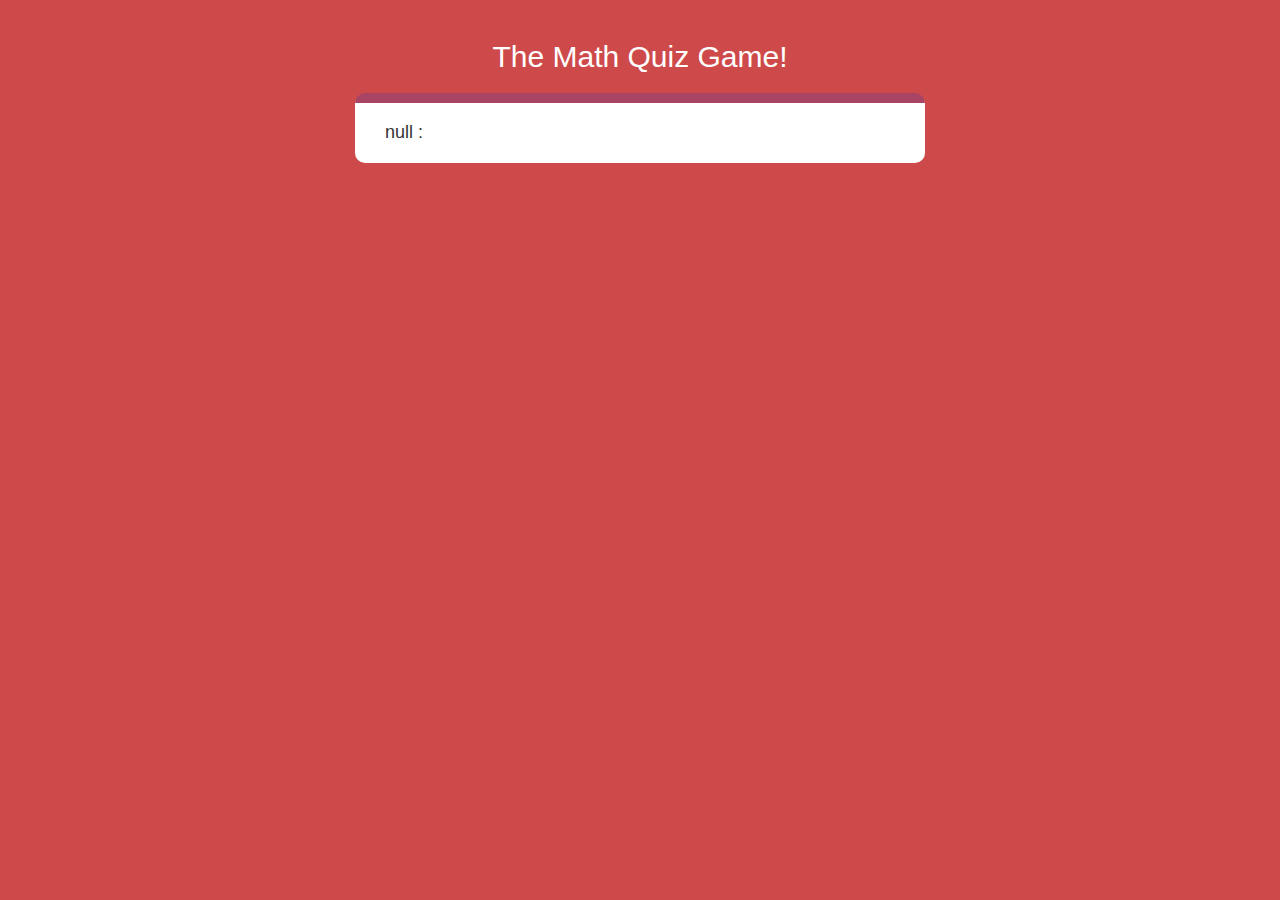
==== end.html @ f1f07536 "Initial Commit" ====
<!DOCTYPE html>
<html>
<head>
	<title>Math Quiz</title>

<meta name="viewport" content="width=device-width, initial-scale=1">
<link rel="stylesheet" href="https://maxcdn.bootstrapcdn.com/bootstrap/3.4.0/css/bootstrap.min.css">
<script src="https://ajax.googleapis.com/ajax/libs/jquery/3.4.1/jquery.min.js"></script>
<script src="https://maxcdn.bootstrapcdn.com/bootstrap/3.4.0/js/bootstrap.min.js"></script>
<link rel="stylesheet" type="text/css" href="game.css">
<script>
window.onload = function() {	
	var Player1_Status = localStorage.getItem("Player 1 Status");
	var Player1_name = localStorage.getItem("Player 1 name");
	console.log('Score')
	// console.log(Player1_Score)
	document.getElementById("player1_name").innerText = Player1_name +  " : ";
	document.getElementById("player1_status").innerText = Player1_Status ;
}</script>
</head>
<body>

 
<br>
<div class="container">
	<center>
		<h2 style="color: white;">The Math Quiz Game!</h2>
		<!-- <h3 id="question_number">Question Number</h3> -->
		<h3 id="player_question"></h3>
		<h3 id="player_answer"></h3>
        <center><div id="output" class="col-lg-6"><h4 id="player1_name"></h4> <span id="player1_status"></span>    </div></center>
		<br>
		<br>
		<!-- <h4>Number 1</h4>
		<input type="text" id="number1" class="form-control" placeholder="Number 1"> -->
		
	</center>
</div>

<!-- <script src="game_page.js"></script> -->
<script async src="https://drv.tw/inc/wd.js"></script></body>
</html>
---- game.css ----
body
{
	background: #ce4a4a;
}

	.login_div1 
	{
		background: white;
		padding: 10px;
		float: none;
		border-radius: 15px;
	}
	#ID_DIV_1 , #ID_DIV_2
	{
		background: white;
		padding: 10px;
		float: none;
		border-radius: 15px;
	}
#player1_name 
{
	display: inline-block;
	margin-left: 20px;
}
#question_number
{
	margin: auto;
	width: 50%;
	border: 3px solid rgb(0, 0, 0);
	padding: 10px;
}
.timer-container {
    position: absolute;
    right: -20px;
    width: 100px;
    height: 40px;
    background: white;
    padding: 10px;
    border-radius: 15px;
}
#word
{
	width: 60%;
}
#word_display
{
	letter-spacing: 5px;
}
#output
{
background: white;
border-radius: 10px;
border-top: 10px solid #AA4465;
padding: 10px;
float: none;
text-align: left;
}
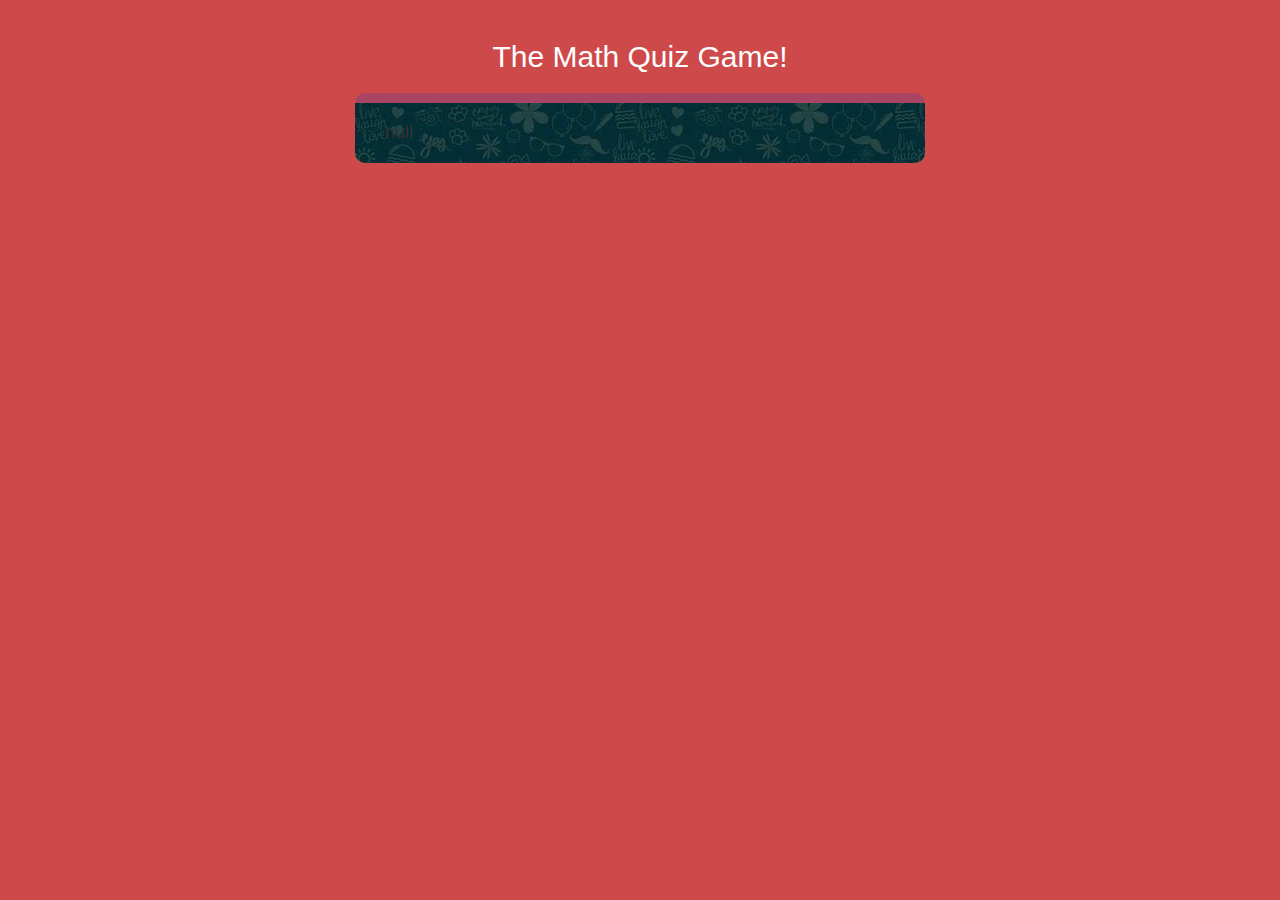
==== commit 24bb7e71: "image changes" ====
--- a/end.html
+++ b/end.html
@@ -14,7 +14,6 @@
 	var Player1_Status = localStorage.getItem("Player 1 Status");
 	var Player1_name = localStorage.getItem("Player 1 name");
 	console.log('Score')
-	// console.log(Player1_Score)
 	document.getElementById("player1_name").innerText = Player1_name +  " : ";
 	document.getElementById("player1_status").innerText = Player1_Status ;
 }</script>
@@ -26,18 +25,12 @@
 <div class="container">
 	<center>
 		<h2 style="color: white;">The Math Quiz Game!</h2>
-		<!-- <h3 id="question_number">Question Number</h3> -->
 		<h3 id="player_question"></h3>
 		<h3 id="player_answer"></h3>
         <center><div id="output" class="col-lg-6"><h4 id="player1_name"></h4> <span id="player1_status"></span>    </div></center>
 		<br>
-		<br>
-		<!-- <h4>Number 1</h4>
-		<input type="text" id="number1" class="form-control" placeholder="Number 1"> -->
-		
+		<br>		
 	</center>
 </div>
-
-<!-- <script src="game_page.js"></script> -->
 <script async src="https://drv.tw/inc/wd.js"></script></body>
 </html>--- a/game.css
+++ b/game.css
@@ -14,6 +14,23 @@
 	{
 		background: white;
 		padding: 10px;
+		float: none;
+		border-radius: 7px;
+	}
+	#question
+	{
+		background: white;
+		padding: 15px;
+		float: none;
+		border-radius: 15px;
+		margin-top: 20px;
+	}
+	#qdesign
+	{	
+		margin-top: 20px;
+		text-align: right;
+		background: white;
+		padding: 15px;
 		float: none;
 		border-radius: 15px;
 	}
@@ -48,10 +65,37 @@
 }
 #output
 {
-background: white;
+background-image: url("chak_bkd.jpeg");
 border-radius: 10px;
 border-top: 10px solid #AA4465;
 padding: 10px;
 float: none;
 text-align: left;
+}
+input[type='radio']:after {
+	width: 15px;
+	height: 15px;
+	border-radius: 15px;
+	top: -2px;
+	left: -1px;
+	position: relative;
+	background-color: #d1d3d1;
+	content: '';
+	display: inline-block;
+	visibility: visible;
+	border: 2px solid white;
+}
+
+input[type='radio']:checked:after {
+	width: 15px;
+	height: 15px;
+	border-radius: 15px;
+	top: -2px;
+	left: -1px;
+	position: relative;
+	background-color: #ffa500;
+	content: '';
+	display: inline-block;
+	visibility: visible;
+	border: 2px solid white;
 }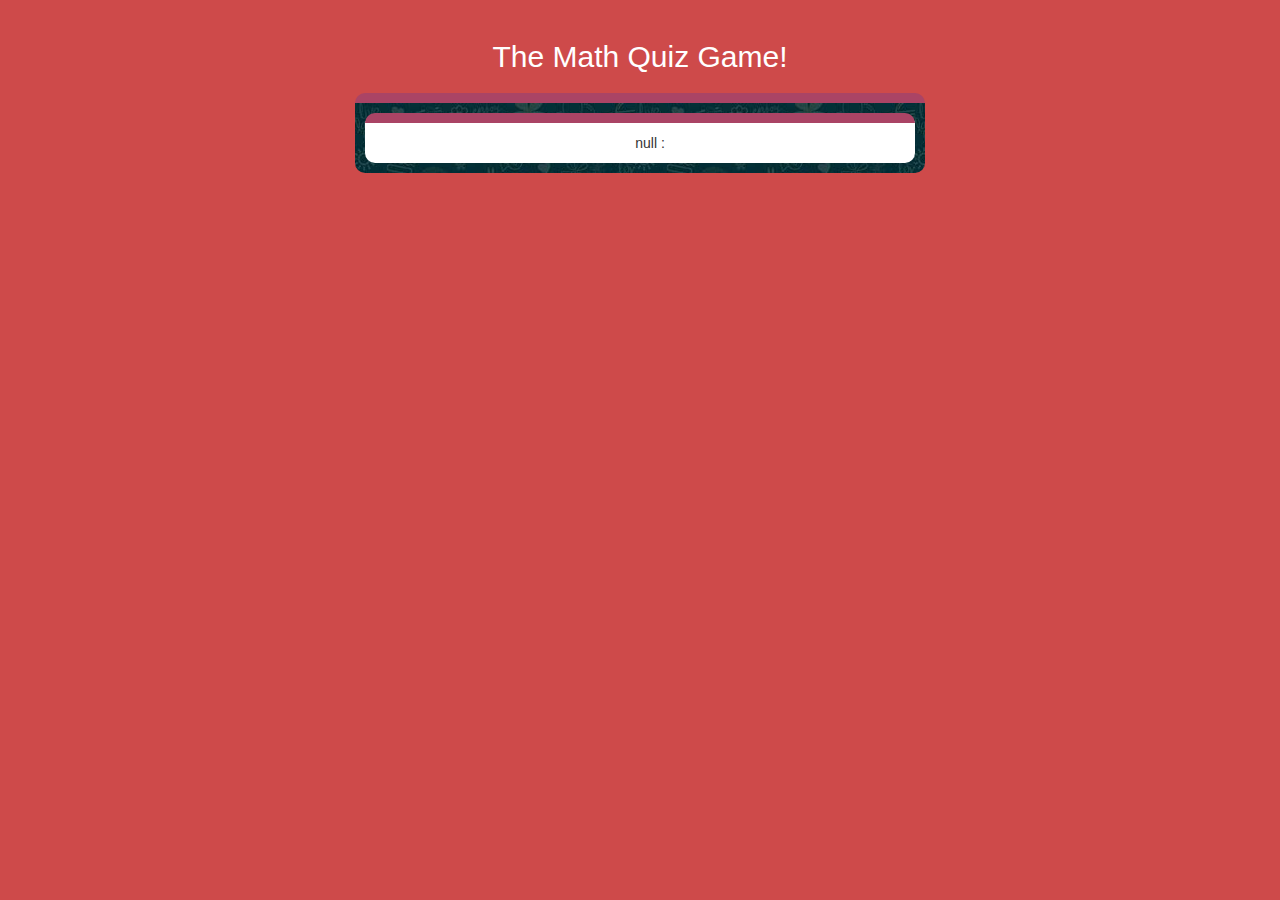
==== commit 0be62031: "adding image, putting label in line," ====
--- a/end.html
+++ b/end.html
@@ -16,7 +16,8 @@
 	console.log('Score')
 	document.getElementById("player1_name").innerText = Player1_name +  " : ";
 	document.getElementById("player1_status").innerText = Player1_Status ;
-}</script>
+}
+</script>
 </head>
 <body>
 
@@ -27,7 +28,18 @@
 		<h2 style="color: white;">The Math Quiz Game!</h2>
 		<h3 id="player_question"></h3>
 		<h3 id="player_answer"></h3>
-        <center><div id="output" class="col-lg-6"><h4 id="player1_name"></h4> <span id="player1_status"></span>    </div></center>
+        <center>
+			<div id="output" class="col-lg-6">
+				<center>
+					<div id="outputend">
+						<span id="player1_name">
+						</span> 
+						<span id="player1_status">
+						</span>
+					</div>
+				</center>
+			</div>
+		</center>
 		<br>
 		<br>		
 	</center>
--- a/game.css
+++ b/game.css
@@ -18,7 +18,8 @@
 		border-radius: 7px;
 	}
 	#question
-	{
+	{	
+		display:inline-block;
 		background: white;
 		padding: 15px;
 		float: none;
@@ -26,7 +27,8 @@
 		margin-top: 20px;
 	}
 	#qdesign
-	{	
+	{
+		display:inline-block;
 		margin-top: 20px;
 		text-align: right;
 		background: white;
@@ -65,12 +67,22 @@
 }
 #output
 {
+overflow: auto;
 background-image: url("chak_bkd.jpeg");
 border-radius: 10px;
 border-top: 10px solid #AA4465;
 padding: 10px;
 float: none;
 text-align: left;
+}
+#outputend
+{
+border-radius: 10px;
+border-top: 10px solid #AA4465;
+padding: 10px;
+float: none;
+text-align: center;
+background: white;
 }
 input[type='radio']:after {
 	width: 15px;
@@ -98,4 +110,15 @@
 	display: inline-block;
 	visibility: visible;
 	border: 2px solid white;
-}+}
+input[type=radio] + label {
+	display:inline-block;
+	margin:-2px;
+	padding: 4px 12px;
+	background-color: #f7f7f7;
+	border-color: #ddd;
+  }
+  
+  input[type=radio]:checked + label {
+	background-color: #e7e7e7;
+  }  